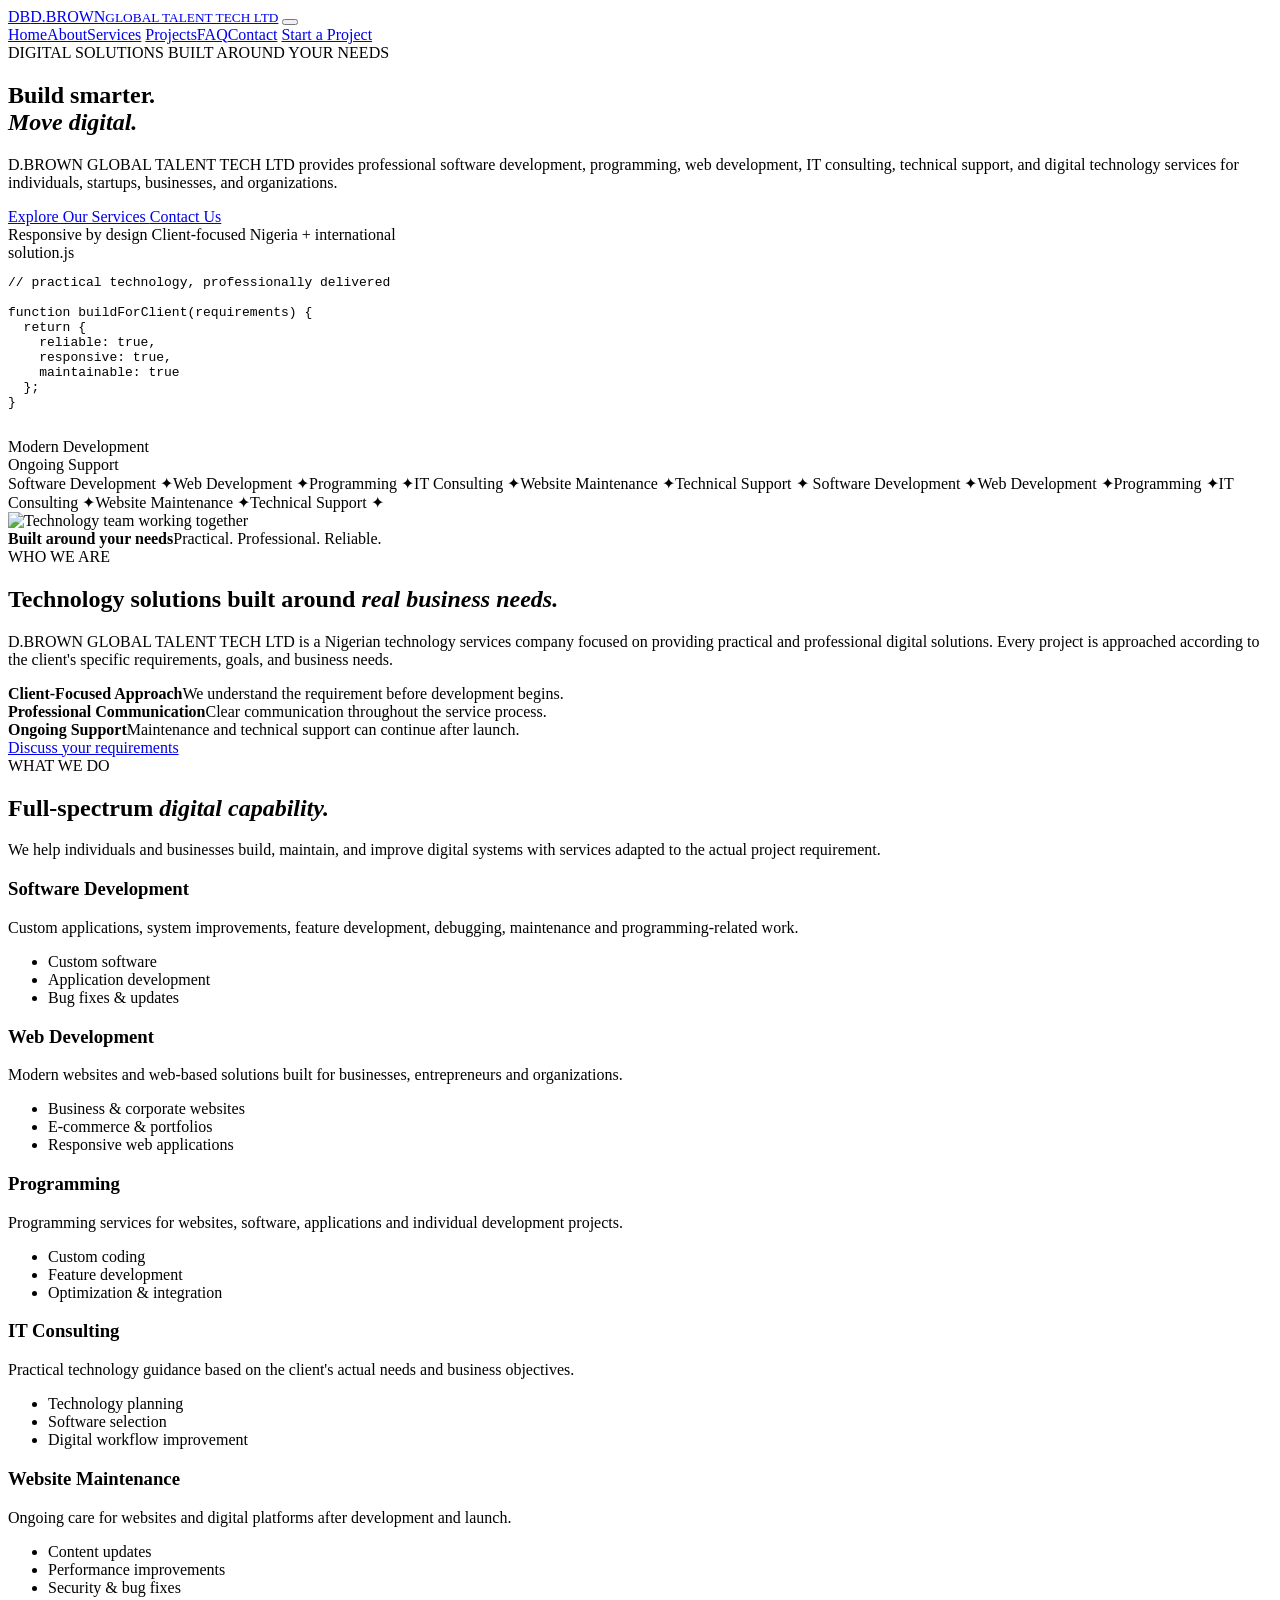
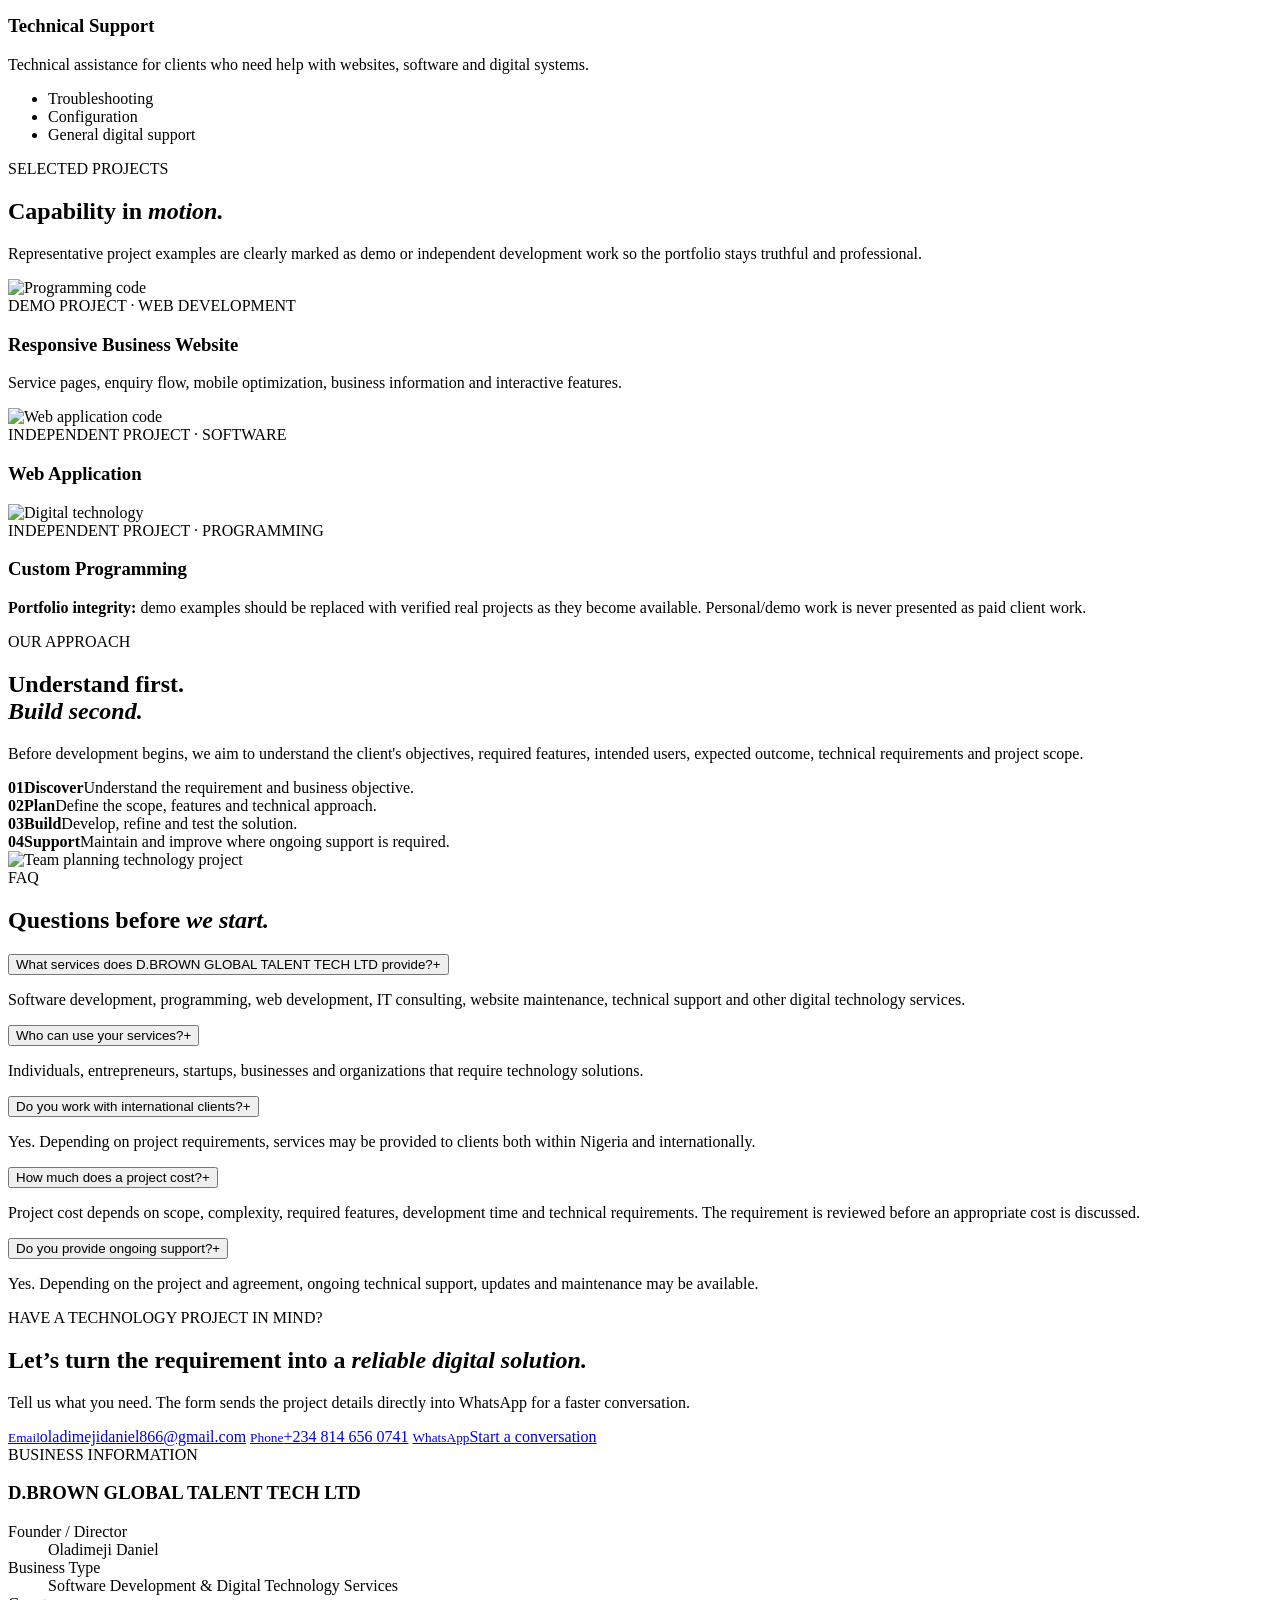
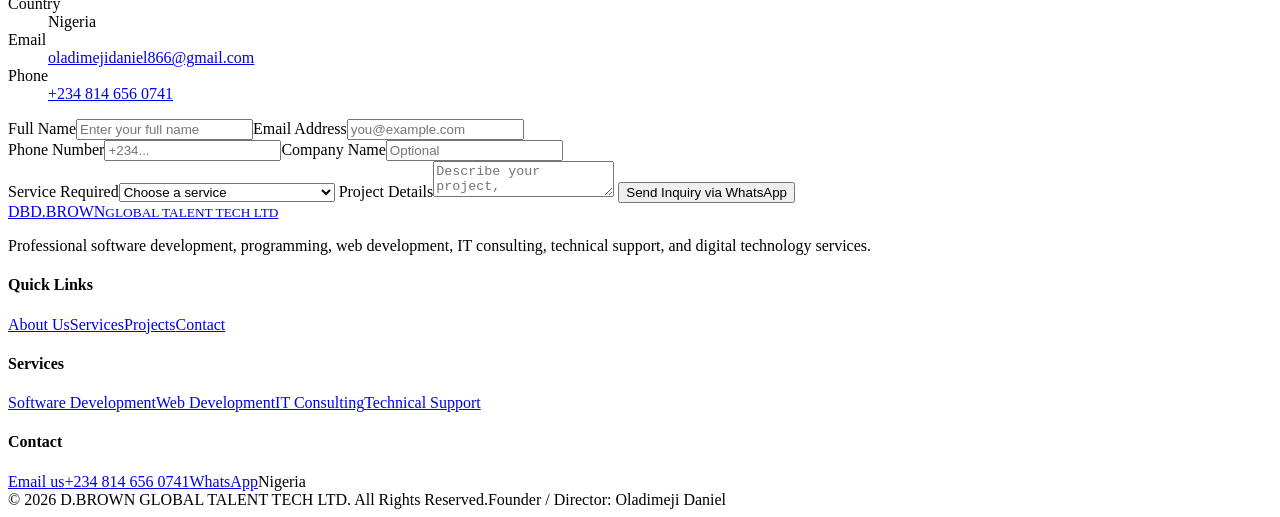
==== index.html @ 29681ee6 "Add files via upload" ====
<!DOCTYPE html>
<html lang="en">
<head>
  <meta charset="UTF-8">
  <meta name="viewport" content="width=device-width, initial-scale=1.0">
  <title>D.BROWN GLOBAL TALENT TECH LTD | Software Development & IT Services</title>
  <meta name="description" content="D.BROWN GLOBAL TALENT TECH LTD provides professional software development, programming, web development, IT consulting, technical support, and digital technology services in Nigeria and internationally.">
  <link rel="preconnect" href="https://fonts.googleapis.com">
  <link rel="preconnect" href="https://fonts.gstatic.com" crossorigin>
  <link href="https://fonts.googleapis.com/css2?family=Manrope:wght@400;500;600;700;800&family=Space+Grotesk:wght@500;600;700&display=swap" rel="stylesheet">
  <link rel="stylesheet" href="assets/css/style.css">
  <script src="https://unpkg.com/lucide@latest" defer></script>
</head>
<body>
  <div class="cursor-glow"></div>
  <header class="site-header">
    <nav class="nav shell">
      <a class="brand" href="#home"><span class="logo">DB</span><span>D.BROWN<small>GLOBAL TALENT TECH LTD</small></span></a>
      <button class="menu-btn" aria-label="Open menu"><i data-lucide="menu"></i></button>
      <div class="nav-links">
        <a href="#home">Home</a><a href="#about">About</a><a href="#services">Services</a>
        <a href="#projects">Projects</a><a href="#faq">FAQ</a><a href="#contact">Contact</a>
        <a class="nav-cta" href="#contact">Start a Project <i data-lucide="arrow-up-right"></i></a>
      </div>
    </nav>
  </header>

  <main>
    <section class="hero" id="home">
      <div class="hero-grid shell">
        <div class="hero-copy reveal">
          <div class="pill"><span></span> DIGITAL SOLUTIONS BUILT AROUND YOUR NEEDS</div>
          <h1>Build smarter.<br><em>Move digital.</em></h1>
          <p>D.BROWN GLOBAL TALENT TECH LTD provides professional software development, programming, web development, IT consulting, technical support, and digital technology services for individuals, startups, businesses, and organizations.</p>
          <div class="hero-actions"><a class="btn primary" href="#services">Explore Our Services <i data-lucide="arrow-right"></i></a><a class="btn ghost" href="#contact">Contact Us</a></div>
          <div class="mini-trust"><span><i data-lucide="check-circle-2"></i> Responsive by design</span><span><i data-lucide="check-circle-2"></i> Client-focused</span><span><i data-lucide="check-circle-2"></i> Nigeria + international</span></div>
        </div>
        <div class="hero-visual reveal">
          <div class="ring ring-a"></div><div class="ring ring-b"></div><div class="orb"></div>
          <div class="code-window">
            <div class="window-top"><b></b><b></b><b></b><span>solution.js</span></div>
            <pre><code><span>// practical technology, professionally delivered</span>

<span class="purple">function</span> <span class="cyan">buildForClient</span>(requirements) {
  <span class="purple">return</span> {
    reliable: <span class="green">true</span>,
    responsive: <span class="green">true</span>,
    maintainable: <span class="green">true</span>
  };
}

<span id="typing"></span></code></pre>
          </div>
          <div class="float-card fc1"><i data-lucide="zap"></i> Modern Development</div>
          <div class="float-card fc2"><i data-lucide="life-buoy"></i> Ongoing Support</div>
        </div>
      </div>
    </section>

    <div class="marquee-wrap">
      <div class="marquee">
        <span>Software Development ✦</span><span>Web Development ✦</span><span>Programming ✦</span><span>IT Consulting ✦</span><span>Website Maintenance ✦</span><span>Technical Support ✦</span>
        <span>Software Development ✦</span><span>Web Development ✦</span><span>Programming ✦</span><span>IT Consulting ✦</span><span>Website Maintenance ✦</span><span>Technical Support ✦</span>
      </div>
    </div>

    <section id="about" class="section">
      <div class="shell split">
        <div class="image-card reveal"><img src="https://images.unsplash.com/photo-1551434678-e076c223a692?auto=format&fit=crop&w=1500&q=85" alt="Technology team working together"><div class="image-badge"><b>Built around your needs</b><span>Practical. Professional. Reliable.</span></div></div>
        <div class="reveal">
          <div class="eyebrow">WHO WE ARE</div>
          <h2>Technology solutions built around <em>real business needs.</em></h2>
          <p>D.BROWN GLOBAL TALENT TECH LTD is a Nigerian technology services company focused on providing practical and professional digital solutions. Every project is approached according to the client's specific requirements, goals, and business needs.</p>
          <div class="feature-list">
            <div><i data-lucide="target"></i><span><b>Client-Focused Approach</b>We understand the requirement before development begins.</span></div>
            <div><i data-lucide="messages-square"></i><span><b>Professional Communication</b>Clear communication throughout the service process.</span></div>
            <div><i data-lucide="refresh-cw"></i><span><b>Ongoing Support</b>Maintenance and technical support can continue after launch.</span></div>
          </div>
          <a class="text-link" href="#contact">Discuss your requirements <i data-lucide="arrow-up-right"></i></a>
        </div>
      </div>
    </section>

    <section id="services" class="section section-tint">
      <div class="shell">
        <div class="section-head reveal"><div><div class="eyebrow">WHAT WE DO</div><h2>Full-spectrum <em>digital capability.</em></h2></div><p>We help individuals and businesses build, maintain, and improve digital systems with services adapted to the actual project requirement.</p></div>
        <div class="service-grid">
          <article class="service-card reveal"><div class="service-icon"><i data-lucide="blocks"></i></div><h3>Software Development</h3><p>Custom applications, system improvements, feature development, debugging, maintenance and programming-related work.</p><ul><li>Custom software</li><li>Application development</li><li>Bug fixes & updates</li></ul></article>
          <article class="service-card reveal"><div class="service-icon"><i data-lucide="globe-2"></i></div><h3>Web Development</h3><p>Modern websites and web-based solutions built for businesses, entrepreneurs and organizations.</p><ul><li>Business & corporate websites</li><li>E-commerce & portfolios</li><li>Responsive web applications</li></ul></article>
          <article class="service-card reveal"><div class="service-icon"><i data-lucide="terminal-square"></i></div><h3>Programming</h3><p>Programming services for websites, software, applications and individual development projects.</p><ul><li>Custom coding</li><li>Feature development</li><li>Optimization & integration</li></ul></article>
          <article class="service-card reveal"><div class="service-icon"><i data-lucide="waypoints"></i></div><h3>IT Consulting</h3><p>Practical technology guidance based on the client's actual needs and business objectives.</p><ul><li>Technology planning</li><li>Software selection</li><li>Digital workflow improvement</li></ul></article>
          <article class="service-card reveal"><div class="service-icon"><i data-lucide="settings-2"></i></div><h3>Website Maintenance</h3><p>Ongoing care for websites and digital platforms after development and launch.</p><ul><li>Content updates</li><li>Performance improvements</li><li>Security & bug fixes</li></ul></article>
          <article class="service-card reveal"><div class="service-icon"><i data-lucide="life-buoy"></i></div><h3>Technical Support</h3><p>Technical assistance for clients who need help with websites, software and digital systems.</p><ul><li>Troubleshooting</li><li>Configuration</li><li>General digital support</li></ul></article>
        </div>
      </div>
    </section>

    <section id="projects" class="section">
      <div class="shell">
        <div class="section-head reveal"><div><div class="eyebrow">SELECTED PROJECTS</div><h2>Capability in <em>motion.</em></h2></div><p>Representative project examples are clearly marked as demo or independent development work so the portfolio stays truthful and professional.</p></div>
        <div class="project-grid">
          <article class="project project-large reveal"><img src="https://images.unsplash.com/photo-1461749280684-dccba630e2f6?auto=format&fit=crop&w=1600&q=85" alt="Programming code"><div class="project-overlay"><span>DEMO PROJECT · WEB DEVELOPMENT</span><h3>Responsive Business Website</h3><p>Service pages, enquiry flow, mobile optimization, business information and interactive features.</p></div></article>
          <div class="project-stack">
            <article class="project reveal"><img src="https://images.unsplash.com/photo-1555066931-4365d14bab8c?auto=format&fit=crop&w=1200&q=85" alt="Web application code"><div class="project-overlay"><span>INDEPENDENT PROJECT · SOFTWARE</span><h3>Web Application</h3></div></article>
            <article class="project reveal"><img src="https://images.unsplash.com/photo-1518770660439-4636190af475?auto=format&fit=crop&w=1200&q=85" alt="Digital technology"><div class="project-overlay"><span>INDEPENDENT PROJECT · PROGRAMMING</span><h3>Custom Programming</h3></div></article>
          </div>
        </div>
        <div class="portfolio-note reveal"><i data-lucide="shield-check"></i><p><b>Portfolio integrity:</b> demo examples should be replaced with verified real projects as they become available. Personal/demo work is never presented as paid client work.</p></div>
      </div>
    </section>

    <section class="section section-tint">
      <div class="shell split reverse">
        <div class="reveal">
          <div class="eyebrow">OUR APPROACH</div>
          <h2>Understand first.<br><em>Build second.</em></h2>
          <p>Before development begins, we aim to understand the client's objectives, required features, intended users, expected outcome, technical requirements and project scope.</p>
          <div class="steps">
            <div><strong>01</strong><span><b>Discover</b>Understand the requirement and business objective.</span></div>
            <div><strong>02</strong><span><b>Plan</b>Define the scope, features and technical approach.</span></div>
            <div><strong>03</strong><span><b>Build</b>Develop, refine and test the solution.</span></div>
            <div><strong>04</strong><span><b>Support</b>Maintain and improve where ongoing support is required.</span></div>
          </div>
        </div>
        <div class="image-card reveal"><img src="https://images.unsplash.com/photo-1522071820081-009f0129c71c?auto=format&fit=crop&w=1500&q=85" alt="Team planning technology project"></div>
      </div>
    </section>

    <section id="faq" class="section">
      <div class="shell faq-wrap">
        <div class="section-head reveal"><div><div class="eyebrow">FAQ</div><h2>Questions before <em>we start.</em></h2></div></div>
        <div class="faq-list">
          <article class="faq-item reveal"><button>What services does D.BROWN GLOBAL TALENT TECH LTD provide?<span>+</span></button><div><p>Software development, programming, web development, IT consulting, website maintenance, technical support and other digital technology services.</p></div></article>
          <article class="faq-item reveal"><button>Who can use your services?<span>+</span></button><div><p>Individuals, entrepreneurs, startups, businesses and organizations that require technology solutions.</p></div></article>
          <article class="faq-item reveal"><button>Do you work with international clients?<span>+</span></button><div><p>Yes. Depending on project requirements, services may be provided to clients both within Nigeria and internationally.</p></div></article>
          <article class="faq-item reveal"><button>How much does a project cost?<span>+</span></button><div><p>Project cost depends on scope, complexity, required features, development time and technical requirements. The requirement is reviewed before an appropriate cost is discussed.</p></div></article>
          <article class="faq-item reveal"><button>Do you provide ongoing support?<span>+</span></button><div><p>Yes. Depending on the project and agreement, ongoing technical support, updates and maintenance may be available.</p></div></article>
        </div>
      </div>
    </section>

    <section id="contact" class="section contact-section">
      <div class="shell">
        <div class="contact-banner reveal">
          <div><div class="eyebrow">HAVE A TECHNOLOGY PROJECT IN MIND?</div><h2>Let’s turn the requirement into a <em>reliable digital solution.</em></h2><p>Tell us what you need. The form sends the project details directly into WhatsApp for a faster conversation.</p></div>
          <div class="contact-cards">
            <a href="mailto:oladimejidaniel866@gmail.com"><i data-lucide="mail"></i><span><small>Email</small>oladimejidaniel866@gmail.com</span></a>
            <a href="tel:+2348146560741"><i data-lucide="phone"></i><span><small>Phone</small>+234 814 656 0741</span></a>
            <a target="_blank" href="https://wa.me/2348146560741"><i data-lucide="message-circle"></i><span><small>WhatsApp</small>Start a conversation</span></a>
          </div>
        </div>

        <div class="contact-grid">
          <div class="business-card reveal"><div class="eyebrow">BUSINESS INFORMATION</div><h3>D.BROWN GLOBAL TALENT TECH LTD</h3><dl><div><dt>Founder / Director</dt><dd>Oladimeji Daniel</dd></div><div><dt>Business Type</dt><dd>Software Development & Digital Technology Services</dd></div><div><dt>Country</dt><dd>Nigeria</dd></div><div><dt>Email</dt><dd><a href="mailto:oladimejidaniel866@gmail.com">oladimejidaniel866@gmail.com</a></dd></div><div><dt>Phone</dt><dd><a href="tel:+2348146560741">+234 814 656 0741</a></dd></div></dl></div>
          <form class="inquiry-form reveal" id="inquiryForm">
            <div class="field-row"><label>Full Name<input required name="name" placeholder="Enter your full name"></label><label>Email Address<input required type="email" name="email" placeholder="you@example.com"></label></div>
            <div class="field-row"><label>Phone Number<input required name="phone" placeholder="+234..."></label><label>Company Name<input name="company" placeholder="Optional"></label></div>
            <label>Service Required<select required name="service"><option value="">Choose a service</option><option>Software Development</option><option>Web Development</option><option>Programming</option><option>IT Consulting</option><option>Website Maintenance</option><option>Technical Support</option><option>Other Digital Technology Service</option></select></label>
            <label>Project Details<textarea required name="details" placeholder="Describe your project, requirements, expected features and relevant information."></textarea></label>
            <button class="btn primary submit" type="submit">Send Inquiry via WhatsApp <i data-lucide="send"></i></button>
          </form>
        </div>
      </div>
    </section>
  </main>

  <footer>
    <div class="shell footer-grid">
      <div><a class="brand" href="#home"><span class="logo">DB</span><span>D.BROWN<small>GLOBAL TALENT TECH LTD</small></span></a><p>Professional software development, programming, web development, IT consulting, technical support, and digital technology services.</p></div>
      <div><h4>Quick Links</h4><a href="#about">About Us</a><a href="#services">Services</a><a href="#projects">Projects</a><a href="#contact">Contact</a></div>
      <div><h4>Services</h4><a href="#services">Software Development</a><a href="#services">Web Development</a><a href="#services">IT Consulting</a><a href="#services">Technical Support</a></div>
      <div><h4>Contact</h4><a href="mailto:oladimejidaniel866@gmail.com">Email us</a><a href="tel:+2348146560741">+234 814 656 0741</a><a href="https://wa.me/2348146560741" target="_blank">WhatsApp</a><span>Nigeria</span></div>
    </div>
    <div class="shell footer-bottom"><span>© 2026 D.BROWN GLOBAL TALENT TECH LTD. All Rights Reserved.</span><span>Founder / Director: Oladimeji Daniel</span></div>
  </footer>

  <script src="assets/js/main.js"></script>
  <script>window.addEventListener('DOMContentLoaded',()=>{ if(window.lucide) lucide.createIcons(); });</script>
</body>
</html>
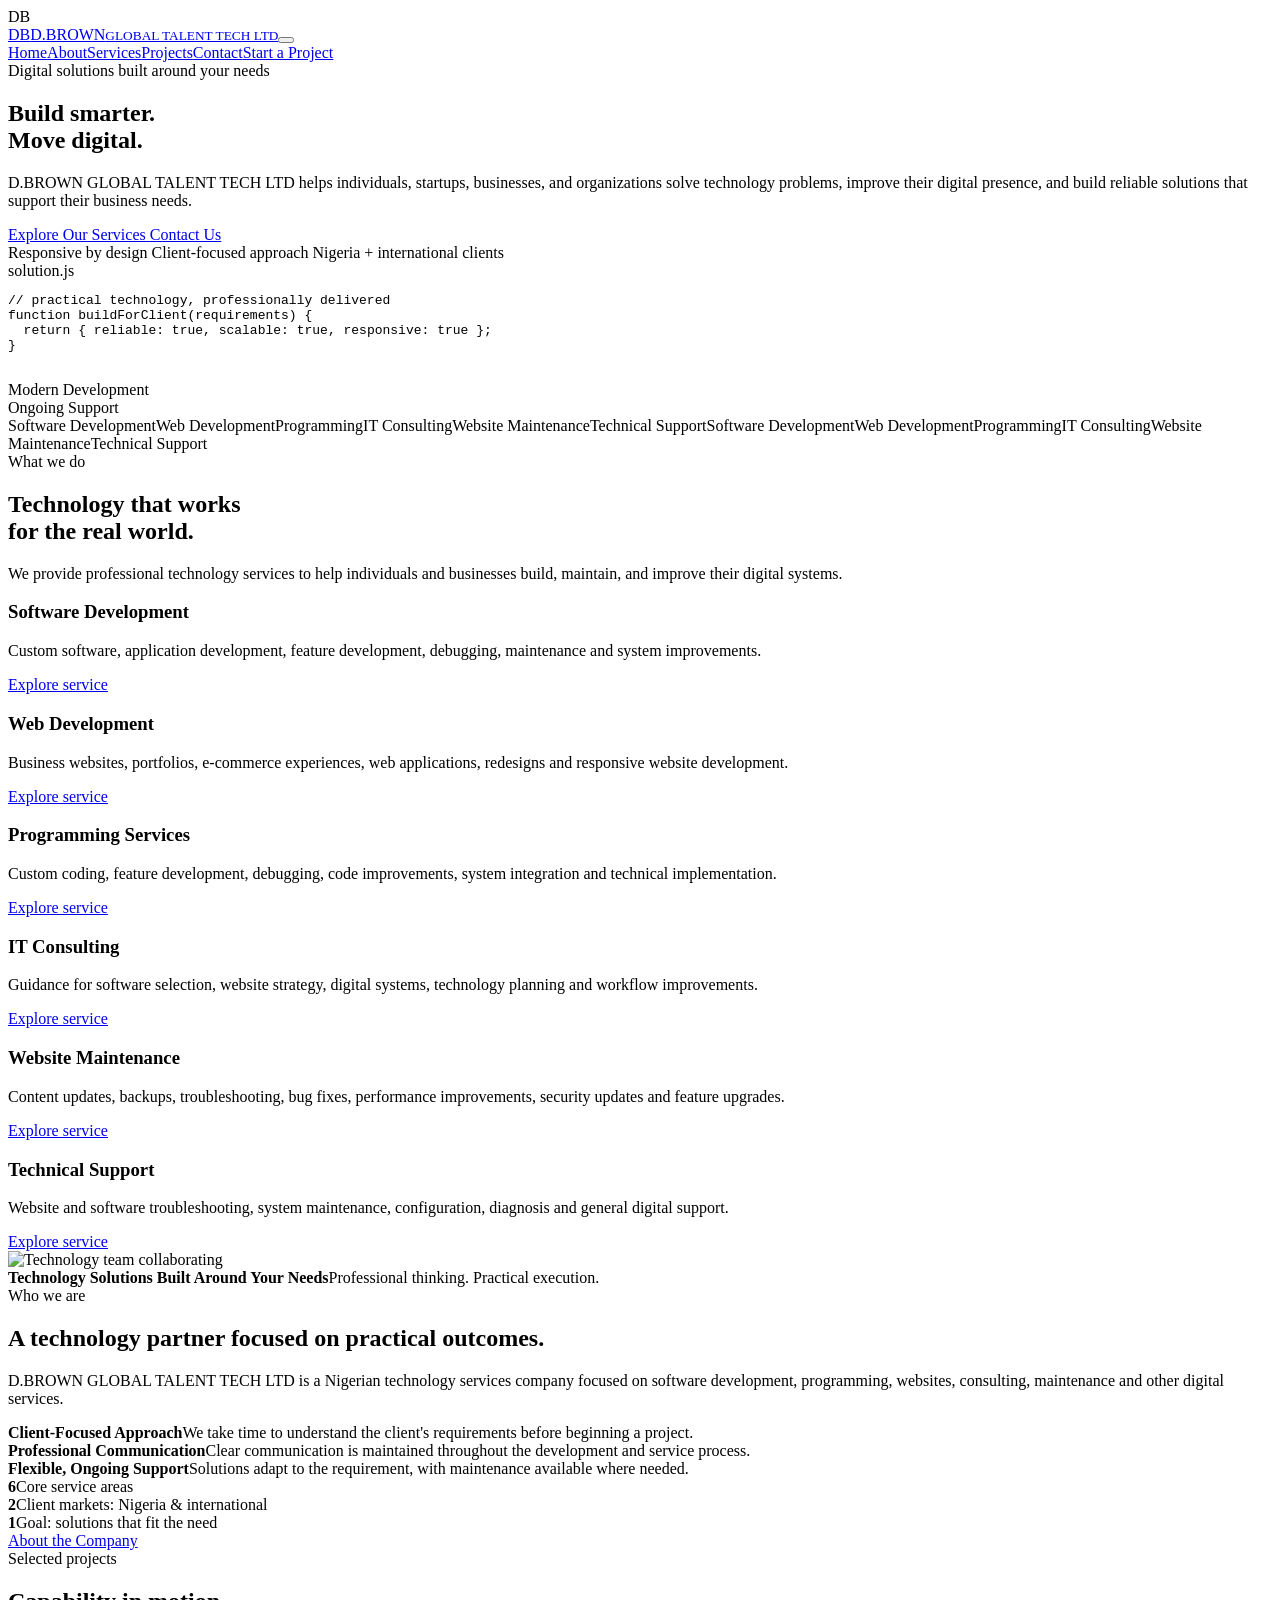
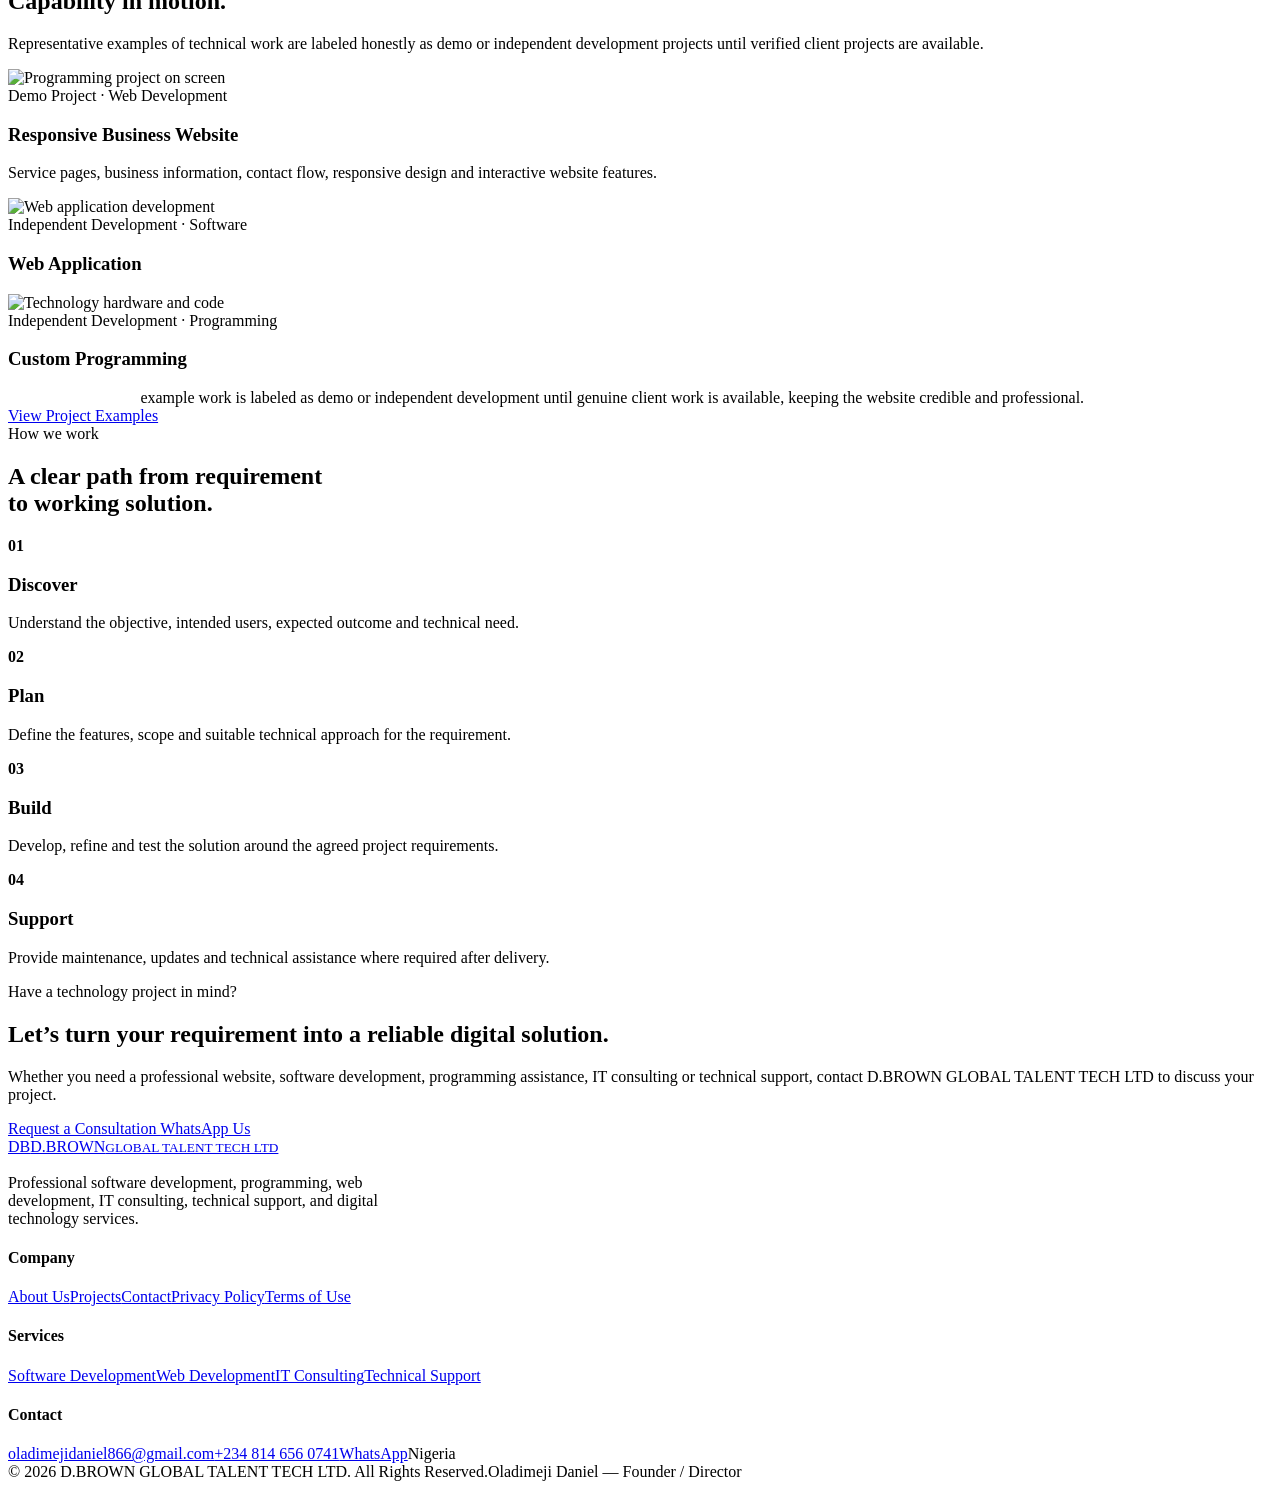
==== commit 1af2915c: "Add files via upload" ====
--- a/index.html
+++ b/index.html
@@ -1,180 +1,23 @@
-<!DOCTYPE html>
-<html lang="en">
-<head>
-  <meta charset="UTF-8">
-  <meta name="viewport" content="width=device-width, initial-scale=1.0">
-  <title>D.BROWN GLOBAL TALENT TECH LTD | Software Development & IT Services</title>
-  <meta name="description" content="D.BROWN GLOBAL TALENT TECH LTD provides professional software development, programming, web development, IT consulting, technical support, and digital technology services in Nigeria and internationally.">
-  <link rel="preconnect" href="https://fonts.googleapis.com">
-  <link rel="preconnect" href="https://fonts.gstatic.com" crossorigin>
-  <link href="https://fonts.googleapis.com/css2?family=Manrope:wght@400;500;600;700;800&family=Space+Grotesk:wght@500;600;700&display=swap" rel="stylesheet">
-  <link rel="stylesheet" href="assets/css/style.css">
-  <script src="https://unpkg.com/lucide@latest" defer></script>
-</head>
-<body>
-  <div class="cursor-glow"></div>
-  <header class="site-header">
-    <nav class="nav shell">
-      <a class="brand" href="#home"><span class="logo">DB</span><span>D.BROWN<small>GLOBAL TALENT TECH LTD</small></span></a>
-      <button class="menu-btn" aria-label="Open menu"><i data-lucide="menu"></i></button>
-      <div class="nav-links">
-        <a href="#home">Home</a><a href="#about">About</a><a href="#services">Services</a>
-        <a href="#projects">Projects</a><a href="#faq">FAQ</a><a href="#contact">Contact</a>
-        <a class="nav-cta" href="#contact">Start a Project <i data-lucide="arrow-up-right"></i></a>
-      </div>
-    </nav>
-  </header>
-
-  <main>
-    <section class="hero" id="home">
-      <div class="hero-grid shell">
-        <div class="hero-copy reveal">
-          <div class="pill"><span></span> DIGITAL SOLUTIONS BUILT AROUND YOUR NEEDS</div>
-          <h1>Build smarter.<br><em>Move digital.</em></h1>
-          <p>D.BROWN GLOBAL TALENT TECH LTD provides professional software development, programming, web development, IT consulting, technical support, and digital technology services for individuals, startups, businesses, and organizations.</p>
-          <div class="hero-actions"><a class="btn primary" href="#services">Explore Our Services <i data-lucide="arrow-right"></i></a><a class="btn ghost" href="#contact">Contact Us</a></div>
-          <div class="mini-trust"><span><i data-lucide="check-circle-2"></i> Responsive by design</span><span><i data-lucide="check-circle-2"></i> Client-focused</span><span><i data-lucide="check-circle-2"></i> Nigeria + international</span></div>
-        </div>
-        <div class="hero-visual reveal">
-          <div class="ring ring-a"></div><div class="ring ring-b"></div><div class="orb"></div>
-          <div class="code-window">
-            <div class="window-top"><b></b><b></b><b></b><span>solution.js</span></div>
-            <pre><code><span>// practical technology, professionally delivered</span>
-
-<span class="purple">function</span> <span class="cyan">buildForClient</span>(requirements) {
-  <span class="purple">return</span> {
-    reliable: <span class="green">true</span>,
-    responsive: <span class="green">true</span>,
-    maintainable: <span class="green">true</span>
-  };
+<!doctype html><html lang="en"><head><meta charset="utf-8"><meta name="viewport" content="width=device-width,initial-scale=1"><title>D.BROWN GLOBAL TALENT TECH LTD | Software Development & IT Services</title><meta name="description" content="Professional software development, programming, web development, IT consulting, technical support, and digital technology services in Nigeria and internationally."><meta name="theme-color" content="#040714"><meta property="og:type" content="website"><meta property="og:site_name" content="D.BROWN GLOBAL TALENT TECH LTD"><meta property="og:title" content="D.BROWN GLOBAL TALENT TECH LTD | Software Development & IT Services"><meta property="og:description" content="Professional software development, programming, web development, IT consulting, technical support, and digital technology services in Nigeria and internationally."><meta property="og:image" content="assets/img/social-card.svg"><link rel="icon" href="assets/img/favicon.svg" type="image/svg+xml"><link rel="stylesheet" href="assets/css/style.css"><script src="https://unpkg.com/lucide@0.468.0/dist/umd/lucide.min.js" defer></script></head><body data-page="home"><div id="progress"></div><div class="preloader"><div class="loader-mark">DB</div></div><div class="cursor-glow"></div><header class="site-header"><nav class="nav shell"><a class="brand" href="index.html" aria-label="D.BROWN GLOBAL TALENT TECH LTD home"><span class="brandmark">DB</span><span class="brand-copy">D.BROWN<small>GLOBAL TALENT TECH LTD</small></span></a><button class="menu-btn" aria-label="Open navigation"><i data-lucide="menu"></i></button><div class="nav-links"><a data-nav="home" href="index.html">Home</a><a data-nav="about" href="about.html">About</a><a data-nav="services" href="services.html">Services</a><a data-nav="projects" href="projects.html">Projects</a><a data-nav="contact" href="contact.html">Contact</a><a class="nav-cta" href="contact.html">Start a Project <i data-lucide="arrow-up-right"></i></a></div></nav></header>
+<main>
+<section class="hero"><div class="shell hero-grid"><div class="reveal"><span class="eyebrow"><span class="dot"></span> Digital solutions built around your needs</span><h1>Build smarter.<br><span class="gradient">Move digital.</span></h1><p class="lead">D.BROWN GLOBAL TALENT TECH LTD helps individuals, startups, businesses, and organizations solve technology problems, improve their digital presence, and build reliable solutions that support their business needs.</p><div class="hero-actions"><a class="btn btn-primary" href="services.html">Explore Our Services <i data-lucide="arrow-right"></i></a><a class="btn btn-secondary" href="contact.html">Contact Us</a></div><div class="trust"><span><i data-lucide="check-circle-2"></i> Responsive by design</span><span><i data-lucide="check-circle-2"></i> Client-focused approach</span><span><i data-lucide="check-circle-2"></i> Nigeria + international clients</span></div></div>
+<div class="visual reveal"><div class="orb"></div><div class="ring r1"></div><div class="ring r2"></div><div class="code-panel"><div class="code-top"><b></b><b></b><b></b><span>solution.js</span></div><pre><span class="c-comment">// practical technology, professionally delivered</span>
+<span class="c-purple">function</span> <span class="c-cyan">buildForClient</span>(requirements) {
+  <span class="c-purple">return</span> { reliable: <span class="c-green">true</span>, scalable: <span class="c-green">true</span>, responsive: <span class="c-green">true</span> };
 }
 
-<span id="typing"></span></code></pre>
-          </div>
-          <div class="float-card fc1"><i data-lucide="zap"></i> Modern Development</div>
-          <div class="float-card fc2"><i data-lucide="life-buoy"></i> Ongoing Support</div>
-        </div>
-      </div>
-    </section>
-
-    <div class="marquee-wrap">
-      <div class="marquee">
-        <span>Software Development ✦</span><span>Web Development ✦</span><span>Programming ✦</span><span>IT Consulting ✦</span><span>Website Maintenance ✦</span><span>Technical Support ✦</span>
-        <span>Software Development ✦</span><span>Web Development ✦</span><span>Programming ✦</span><span>IT Consulting ✦</span><span>Website Maintenance ✦</span><span>Technical Support ✦</span>
-      </div>
-    </div>
-
-    <section id="about" class="section">
-      <div class="shell split">
-        <div class="image-card reveal"><img src="https://images.unsplash.com/photo-1551434678-e076c223a692?auto=format&fit=crop&w=1500&q=85" alt="Technology team working together"><div class="image-badge"><b>Built around your needs</b><span>Practical. Professional. Reliable.</span></div></div>
-        <div class="reveal">
-          <div class="eyebrow">WHO WE ARE</div>
-          <h2>Technology solutions built around <em>real business needs.</em></h2>
-          <p>D.BROWN GLOBAL TALENT TECH LTD is a Nigerian technology services company focused on providing practical and professional digital solutions. Every project is approached according to the client's specific requirements, goals, and business needs.</p>
-          <div class="feature-list">
-            <div><i data-lucide="target"></i><span><b>Client-Focused Approach</b>We understand the requirement before development begins.</span></div>
-            <div><i data-lucide="messages-square"></i><span><b>Professional Communication</b>Clear communication throughout the service process.</span></div>
-            <div><i data-lucide="refresh-cw"></i><span><b>Ongoing Support</b>Maintenance and technical support can continue after launch.</span></div>
-          </div>
-          <a class="text-link" href="#contact">Discuss your requirements <i data-lucide="arrow-up-right"></i></a>
-        </div>
-      </div>
-    </section>
-
-    <section id="services" class="section section-tint">
-      <div class="shell">
-        <div class="section-head reveal"><div><div class="eyebrow">WHAT WE DO</div><h2>Full-spectrum <em>digital capability.</em></h2></div><p>We help individuals and businesses build, maintain, and improve digital systems with services adapted to the actual project requirement.</p></div>
-        <div class="service-grid">
-          <article class="service-card reveal"><div class="service-icon"><i data-lucide="blocks"></i></div><h3>Software Development</h3><p>Custom applications, system improvements, feature development, debugging, maintenance and programming-related work.</p><ul><li>Custom software</li><li>Application development</li><li>Bug fixes & updates</li></ul></article>
-          <article class="service-card reveal"><div class="service-icon"><i data-lucide="globe-2"></i></div><h3>Web Development</h3><p>Modern websites and web-based solutions built for businesses, entrepreneurs and organizations.</p><ul><li>Business & corporate websites</li><li>E-commerce & portfolios</li><li>Responsive web applications</li></ul></article>
-          <article class="service-card reveal"><div class="service-icon"><i data-lucide="terminal-square"></i></div><h3>Programming</h3><p>Programming services for websites, software, applications and individual development projects.</p><ul><li>Custom coding</li><li>Feature development</li><li>Optimization & integration</li></ul></article>
-          <article class="service-card reveal"><div class="service-icon"><i data-lucide="waypoints"></i></div><h3>IT Consulting</h3><p>Practical technology guidance based on the client's actual needs and business objectives.</p><ul><li>Technology planning</li><li>Software selection</li><li>Digital workflow improvement</li></ul></article>
-          <article class="service-card reveal"><div class="service-icon"><i data-lucide="settings-2"></i></div><h3>Website Maintenance</h3><p>Ongoing care for websites and digital platforms after development and launch.</p><ul><li>Content updates</li><li>Performance improvements</li><li>Security & bug fixes</li></ul></article>
-          <article class="service-card reveal"><div class="service-icon"><i data-lucide="life-buoy"></i></div><h3>Technical Support</h3><p>Technical assistance for clients who need help with websites, software and digital systems.</p><ul><li>Troubleshooting</li><li>Configuration</li><li>General digital support</li></ul></article>
-        </div>
-      </div>
-    </section>
-
-    <section id="projects" class="section">
-      <div class="shell">
-        <div class="section-head reveal"><div><div class="eyebrow">SELECTED PROJECTS</div><h2>Capability in <em>motion.</em></h2></div><p>Representative project examples are clearly marked as demo or independent development work so the portfolio stays truthful and professional.</p></div>
-        <div class="project-grid">
-          <article class="project project-large reveal"><img src="https://images.unsplash.com/photo-1461749280684-dccba630e2f6?auto=format&fit=crop&w=1600&q=85" alt="Programming code"><div class="project-overlay"><span>DEMO PROJECT · WEB DEVELOPMENT</span><h3>Responsive Business Website</h3><p>Service pages, enquiry flow, mobile optimization, business information and interactive features.</p></div></article>
-          <div class="project-stack">
-            <article class="project reveal"><img src="https://images.unsplash.com/photo-1555066931-4365d14bab8c?auto=format&fit=crop&w=1200&q=85" alt="Web application code"><div class="project-overlay"><span>INDEPENDENT PROJECT · SOFTWARE</span><h3>Web Application</h3></div></article>
-            <article class="project reveal"><img src="https://images.unsplash.com/photo-1518770660439-4636190af475?auto=format&fit=crop&w=1200&q=85" alt="Digital technology"><div class="project-overlay"><span>INDEPENDENT PROJECT · PROGRAMMING</span><h3>Custom Programming</h3></div></article>
-          </div>
-        </div>
-        <div class="portfolio-note reveal"><i data-lucide="shield-check"></i><p><b>Portfolio integrity:</b> demo examples should be replaced with verified real projects as they become available. Personal/demo work is never presented as paid client work.</p></div>
-      </div>
-    </section>
-
-    <section class="section section-tint">
-      <div class="shell split reverse">
-        <div class="reveal">
-          <div class="eyebrow">OUR APPROACH</div>
-          <h2>Understand first.<br><em>Build second.</em></h2>
-          <p>Before development begins, we aim to understand the client's objectives, required features, intended users, expected outcome, technical requirements and project scope.</p>
-          <div class="steps">
-            <div><strong>01</strong><span><b>Discover</b>Understand the requirement and business objective.</span></div>
-            <div><strong>02</strong><span><b>Plan</b>Define the scope, features and technical approach.</span></div>
-            <div><strong>03</strong><span><b>Build</b>Develop, refine and test the solution.</span></div>
-            <div><strong>04</strong><span><b>Support</b>Maintain and improve where ongoing support is required.</span></div>
-          </div>
-        </div>
-        <div class="image-card reveal"><img src="https://images.unsplash.com/photo-1522071820081-009f0129c71c?auto=format&fit=crop&w=1500&q=85" alt="Team planning technology project"></div>
-      </div>
-    </section>
-
-    <section id="faq" class="section">
-      <div class="shell faq-wrap">
-        <div class="section-head reveal"><div><div class="eyebrow">FAQ</div><h2>Questions before <em>we start.</em></h2></div></div>
-        <div class="faq-list">
-          <article class="faq-item reveal"><button>What services does D.BROWN GLOBAL TALENT TECH LTD provide?<span>+</span></button><div><p>Software development, programming, web development, IT consulting, website maintenance, technical support and other digital technology services.</p></div></article>
-          <article class="faq-item reveal"><button>Who can use your services?<span>+</span></button><div><p>Individuals, entrepreneurs, startups, businesses and organizations that require technology solutions.</p></div></article>
-          <article class="faq-item reveal"><button>Do you work with international clients?<span>+</span></button><div><p>Yes. Depending on project requirements, services may be provided to clients both within Nigeria and internationally.</p></div></article>
-          <article class="faq-item reveal"><button>How much does a project cost?<span>+</span></button><div><p>Project cost depends on scope, complexity, required features, development time and technical requirements. The requirement is reviewed before an appropriate cost is discussed.</p></div></article>
-          <article class="faq-item reveal"><button>Do you provide ongoing support?<span>+</span></button><div><p>Yes. Depending on the project and agreement, ongoing technical support, updates and maintenance may be available.</p></div></article>
-        </div>
-      </div>
-    </section>
-
-    <section id="contact" class="section contact-section">
-      <div class="shell">
-        <div class="contact-banner reveal">
-          <div><div class="eyebrow">HAVE A TECHNOLOGY PROJECT IN MIND?</div><h2>Let’s turn the requirement into a <em>reliable digital solution.</em></h2><p>Tell us what you need. The form sends the project details directly into WhatsApp for a faster conversation.</p></div>
-          <div class="contact-cards">
-            <a href="mailto:oladimejidaniel866@gmail.com"><i data-lucide="mail"></i><span><small>Email</small>oladimejidaniel866@gmail.com</span></a>
-            <a href="tel:+2348146560741"><i data-lucide="phone"></i><span><small>Phone</small>+234 814 656 0741</span></a>
-            <a target="_blank" href="https://wa.me/2348146560741"><i data-lucide="message-circle"></i><span><small>WhatsApp</small>Start a conversation</span></a>
-          </div>
-        </div>
-
-        <div class="contact-grid">
-          <div class="business-card reveal"><div class="eyebrow">BUSINESS INFORMATION</div><h3>D.BROWN GLOBAL TALENT TECH LTD</h3><dl><div><dt>Founder / Director</dt><dd>Oladimeji Daniel</dd></div><div><dt>Business Type</dt><dd>Software Development & Digital Technology Services</dd></div><div><dt>Country</dt><dd>Nigeria</dd></div><div><dt>Email</dt><dd><a href="mailto:oladimejidaniel866@gmail.com">oladimejidaniel866@gmail.com</a></dd></div><div><dt>Phone</dt><dd><a href="tel:+2348146560741">+234 814 656 0741</a></dd></div></dl></div>
-          <form class="inquiry-form reveal" id="inquiryForm">
-            <div class="field-row"><label>Full Name<input required name="name" placeholder="Enter your full name"></label><label>Email Address<input required type="email" name="email" placeholder="you@example.com"></label></div>
-            <div class="field-row"><label>Phone Number<input required name="phone" placeholder="+234..."></label><label>Company Name<input name="company" placeholder="Optional"></label></div>
-            <label>Service Required<select required name="service"><option value="">Choose a service</option><option>Software Development</option><option>Web Development</option><option>Programming</option><option>IT Consulting</option><option>Website Maintenance</option><option>Technical Support</option><option>Other Digital Technology Service</option></select></label>
-            <label>Project Details<textarea required name="details" placeholder="Describe your project, requirements, expected features and relevant information."></textarea></label>
-            <button class="btn primary submit" type="submit">Send Inquiry via WhatsApp <i data-lucide="send"></i></button>
-          </form>
-        </div>
-      </div>
-    </section>
-  </main>
-
-  <footer>
-    <div class="shell footer-grid">
-      <div><a class="brand" href="#home"><span class="logo">DB</span><span>D.BROWN<small>GLOBAL TALENT TECH LTD</small></span></a><p>Professional software development, programming, web development, IT consulting, technical support, and digital technology services.</p></div>
-      <div><h4>Quick Links</h4><a href="#about">About Us</a><a href="#services">Services</a><a href="#projects">Projects</a><a href="#contact">Contact</a></div>
-      <div><h4>Services</h4><a href="#services">Software Development</a><a href="#services">Web Development</a><a href="#services">IT Consulting</a><a href="#services">Technical Support</a></div>
-      <div><h4>Contact</h4><a href="mailto:oladimejidaniel866@gmail.com">Email us</a><a href="tel:+2348146560741">+234 814 656 0741</a><a href="https://wa.me/2348146560741" target="_blank">WhatsApp</a><span>Nigeria</span></div>
-    </div>
-    <div class="shell footer-bottom"><span>© 2026 D.BROWN GLOBAL TALENT TECH LTD. All Rights Reserved.</span><span>Founder / Director: Oladimeji Daniel</span></div>
-  </footer>
-
-  <script src="assets/js/main.js"></script>
-  <script>window.addEventListener('DOMContentLoaded',()=>{ if(window.lucide) lucide.createIcons(); });</script>
-</body>
-</html>+<span id="typing"></span></pre></div><div class="floating-card fc-a"><i data-lucide="zap"></i> Modern Development</div><div class="floating-card fc-b"><i data-lucide="life-buoy"></i> Ongoing Support</div></div></div></section>
+<div class="marquee-wrap"><div class="marquee"><span>Software Development</span><span>Web Development</span><span>Programming</span><span>IT Consulting</span><span>Website Maintenance</span><span>Technical Support</span><span>Software Development</span><span>Web Development</span><span>Programming</span><span>IT Consulting</span><span>Website Maintenance</span><span>Technical Support</span></div></div>
+<section class="section"><div class="shell"><div class="section-head reveal"><div><div class="kicker">What we do</div><h2>Technology that works<br>for the <span class="gradient">real world.</span></h2></div><p>We provide professional technology services to help individuals and businesses build, maintain, and improve their digital systems.</p></div><div class="grid-3">
+<article class="card reveal" data-tilt><div class="icon-box"><i data-lucide="blocks"></i></div><h3>Software Development</h3><p>Custom software, application development, feature development, debugging, maintenance and system improvements.</p><a class="card-link" href="services.html#software">Explore service <i data-lucide="arrow-up-right"></i></a></article>
+<article class="card reveal" data-tilt><div class="icon-box"><i data-lucide="globe-2"></i></div><h3>Web Development</h3><p>Business websites, portfolios, e-commerce experiences, web applications, redesigns and responsive website development.</p><a class="card-link" href="services.html#web">Explore service <i data-lucide="arrow-up-right"></i></a></article>
+<article class="card reveal" data-tilt><div class="icon-box"><i data-lucide="terminal-square"></i></div><h3>Programming Services</h3><p>Custom coding, feature development, debugging, code improvements, system integration and technical implementation.</p><a class="card-link" href="services.html#programming">Explore service <i data-lucide="arrow-up-right"></i></a></article>
+<article class="card reveal" data-tilt><div class="icon-box"><i data-lucide="waypoints"></i></div><h3>IT Consulting</h3><p>Guidance for software selection, website strategy, digital systems, technology planning and workflow improvements.</p><a class="card-link" href="services.html#consulting">Explore service <i data-lucide="arrow-up-right"></i></a></article>
+<article class="card reveal" data-tilt><div class="icon-box"><i data-lucide="settings-2"></i></div><h3>Website Maintenance</h3><p>Content updates, backups, troubleshooting, bug fixes, performance improvements, security updates and feature upgrades.</p><a class="card-link" href="services.html#maintenance">Explore service <i data-lucide="arrow-up-right"></i></a></article>
+<article class="card reveal" data-tilt><div class="icon-box"><i data-lucide="life-buoy"></i></div><h3>Technical Support</h3><p>Website and software troubleshooting, system maintenance, configuration, diagnosis and general digital support.</p><a class="card-link" href="services.html#support">Explore service <i data-lucide="arrow-up-right"></i></a></article>
+</div></div></section>
+<section class="section tint"><div class="shell split"><div class="media-card reveal"><img src="https://images.unsplash.com/photo-1551434678-e076c223a692?auto=format&fit=crop&w=1500&q=82" alt="Technology team collaborating" loading="lazy"><div class="media-caption"><b>Technology Solutions Built Around Your Needs</b><span>Professional thinking. Practical execution.</span></div></div><div class="copy reveal"><div class="kicker">Who we are</div><h2>A technology partner focused on <span class="gradient">practical outcomes.</span></h2><p>D.BROWN GLOBAL TALENT TECH LTD is a Nigerian technology services company focused on software development, programming, websites, consulting, maintenance and other digital services.</p><div class="feature-list"><div class="feature"><i data-lucide="focus"></i><span><b>Client-Focused Approach</b>We take time to understand the client's requirements before beginning a project.</span></div><div class="feature"><i data-lucide="messages-square"></i><span><b>Professional Communication</b>Clear communication is maintained throughout the development and service process.</span></div><div class="feature"><i data-lucide="refresh-cw"></i><span><b>Flexible, Ongoing Support</b>Solutions adapt to the requirement, with maintenance available where needed.</span></div></div><div class="stats"><div class="stat"><strong>6</strong><span>Core service areas</span></div><div class="stat"><strong>2</strong><span>Client markets: Nigeria & international</span></div><div class="stat"><strong>1</strong><span>Goal: solutions that fit the need</span></div></div><div class="actions"><a class="btn btn-secondary" href="about.html">About the Company</a></div></div></div></section>
+<section class="section"><div class="shell"><div class="section-head reveal"><div><div class="kicker">Selected projects</div><h2>Capability in <span class="gradient">motion.</span></h2></div><p>Representative examples of technical work are labeled honestly as demo or independent development projects until verified client projects are available.</p></div><div class="project-grid"><article class="project large reveal"><img src="https://images.unsplash.com/photo-1461749280684-dccba630e2f6?auto=format&fit=crop&w=1600&q=82" alt="Programming project on screen" loading="lazy"><div class="project-copy"><span class="tag">Demo Project · Web Development</span><h3>Responsive Business Website</h3><p>Service pages, business information, contact flow, responsive design and interactive website features.</p></div></article><div class="stack"><article class="project reveal"><img src="https://images.unsplash.com/photo-1555066931-4365d14bab8c?auto=format&fit=crop&w=1200&q=82" alt="Web application development" loading="lazy"><div class="project-copy"><span class="tag">Independent Development · Software</span><h3>Web Application</h3></div></article><article class="project reveal"><img src="https://images.unsplash.com/photo-1518770660439-4636190af475?auto=format&fit=crop&w=1200&q=82" alt="Technology hardware and code" loading="lazy"><div class="project-copy"><span class="tag">Independent Development · Programming</span><h3>Custom Programming</h3></div></article></div></div><div class="note reveal"><i data-lucide="shield-check"></i><span><b style="color:white">Portfolio integrity:</b> example work is labeled as demo or independent development until genuine client work is available, keeping the website credible and professional.</span></div><div class="actions"><a class="btn btn-secondary" href="projects.html">View Project Examples <i data-lucide="arrow-right"></i></a></div></div></section>
+<section class="section tint"><div class="shell"><div class="section-head reveal"><div><div class="kicker">How we work</div><h2>A clear path from requirement<br>to <span class="gradient">working solution.</span></h2></div></div><div class="process"><div class="process-step reveal"><strong>01</strong><h3>Discover</h3><p>Understand the objective, intended users, expected outcome and technical need.</p></div><div class="process-step reveal"><strong>02</strong><h3>Plan</h3><p>Define the features, scope and suitable technical approach for the requirement.</p></div><div class="process-step reveal"><strong>03</strong><h3>Build</h3><p>Develop, refine and test the solution around the agreed project requirements.</p></div><div class="process-step reveal"><strong>04</strong><h3>Support</h3><p>Provide maintenance, updates and technical assistance where required after delivery.</p></div></div></div></section>
+<section class="section"><div class="shell"><div class="cta reveal"><div class="kicker">Have a technology project in mind?</div><h2>Let’s turn your requirement into a <span class="gradient">reliable digital solution.</span></h2><p>Whether you need a professional website, software development, programming assistance, IT consulting or technical support, contact D.BROWN GLOBAL TALENT TECH LTD to discuss your project.</p><div class="actions"><a class="btn btn-primary" href="contact.html">Request a Consultation <i data-lucide="arrow-up-right"></i></a><a class="btn btn-secondary" target="_blank" rel="noopener" href="https://wa.me/2348146560741">WhatsApp Us</a></div></div></div></section>
+</main><footer><div class="shell footer-grid"><div><a class="brand" href="index.html" aria-label="D.BROWN GLOBAL TALENT TECH LTD home"><span class="brandmark">DB</span><span class="brand-copy">D.BROWN<small>GLOBAL TALENT TECH LTD</small></span></a><p style="max-width:390px;margin-top:18px">Professional software development, programming, web development, IT consulting, technical support, and digital technology services.</p></div><div><h4>Company</h4><a href="about.html">About Us</a><a href="projects.html">Projects</a><a href="contact.html">Contact</a><a href="privacy.html">Privacy Policy</a><a href="terms.html">Terms of Use</a></div><div><h4>Services</h4><a href="services.html#software">Software Development</a><a href="services.html#web">Web Development</a><a href="services.html#consulting">IT Consulting</a><a href="services.html#support">Technical Support</a></div><div><h4>Contact</h4><a href="mailto:oladimejidaniel866@gmail.com">oladimejidaniel866@gmail.com</a><a href="tel:+2348146560741">+234 814 656 0741</a><a target="_blank" rel="noopener" href="https://wa.me/2348146560741">WhatsApp</a><span>Nigeria</span></div></div><div class="shell footer-bottom"><span>© 2026 D.BROWN GLOBAL TALENT TECH LTD. All Rights Reserved.</span><span>Oladimeji Daniel — Founder / Director</span></div></footer><a class="whatsapp-float" target="_blank" rel="noopener" href="https://wa.me/2348146560741" aria-label="Chat on WhatsApp"><i data-lucide="message-circle"></i></a><script src="assets/js/main.js"></script><script>window.addEventListener('DOMContentLoaded',()=>{if(window.lucide)lucide.createIcons()})</script></body></html>
